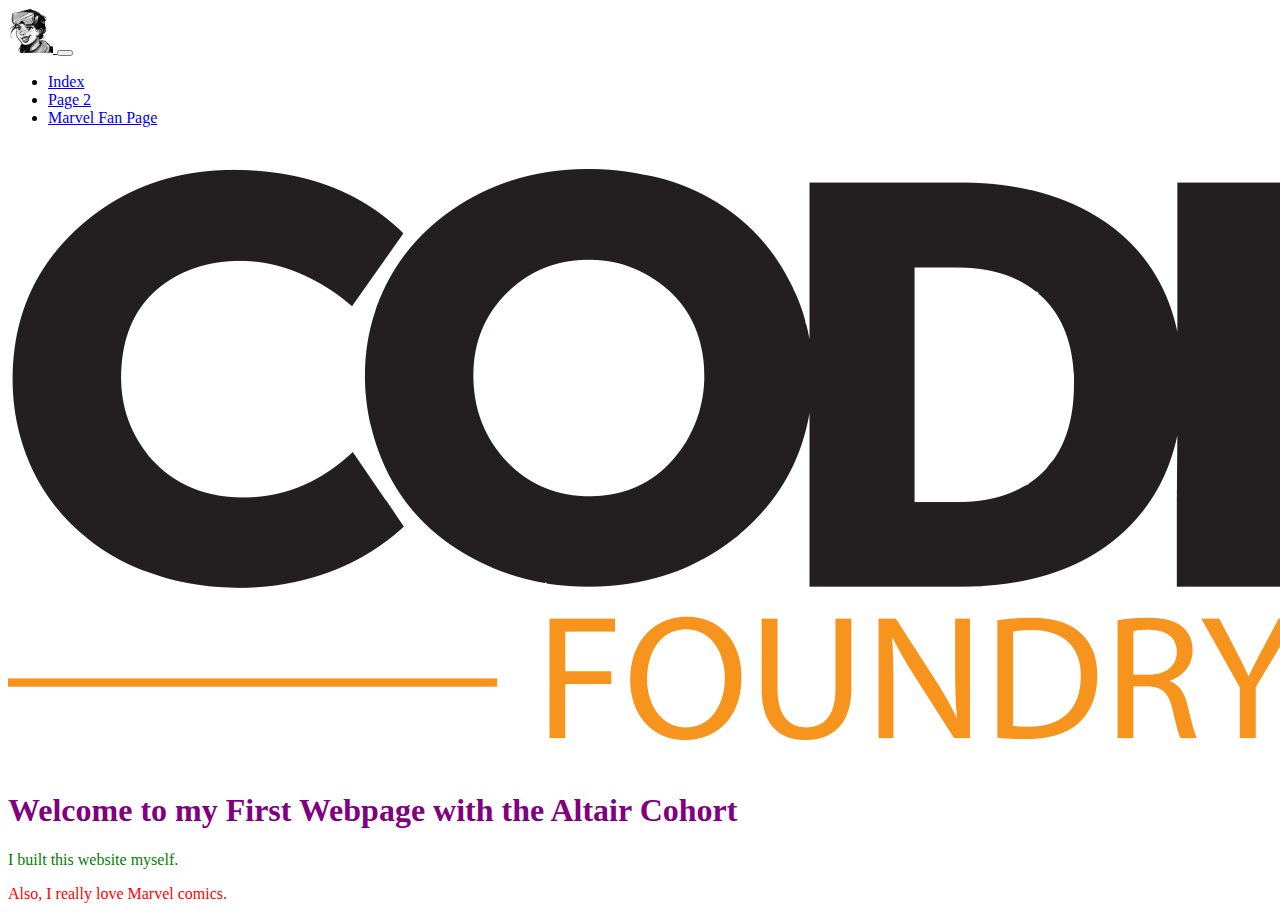
==== index.html @ cdd64242 "first commit" ====
<!DOCTYPE html> <!--tells the browser how to read this file-->
<html lang="en"><!--tells the browser what language the page is in-->

<head><!--tells browser 'here's some info you may need to know,' but this doesn't appear actually in the webpage-->
    <meta charset="UTF-8"><!--need this 99.8% of the time-->
    <meta name="viewport" content="width=device-width, initial-scale=1.0, shrink-to-fit=no">
    <!--initial width & scale; add shrink-to-fit line-->

    <!--calling latest version of bootstrap-->
    <link href="https://cdn.jsdelivr.net/npm/bootstrap@5.3.0/dist/css/bootstrap.min.css" rel="stylesheet"
        integrity="sha384-9ndCyUaIbzAi2FUVXJi0CjmCapSmO7SnpJef0486qhLnuZ2cdeRhO02iuK6FUUVM" crossorigin="anonymous">

    <!--tells html where to find our css file and what its relationship is-->
    <!--pulling our css afterwards means whatever we've put in our css overrides bootstrap-->
    <link href="/css/site.css" rel="stylesheet">
    <title>Altair First Project</title>
</head>

<body><!--what's actually visible in the page-->
    <header class="mb-3">
        <!--bscf-nav-base to populate-->
        <nav class="navbar navbar-expand-lg navbar-dark bg-dark">
            <div class="container-fluid">
                <a class="navbar-brand" href="/index.html">
                    <img src="/img/meteor-avatar-squared.png" alt="Bootstrap" width="45">
                </a>

                <!--hamburger menu button-->
                <button class="navbar-toggler" type="button" data-bs-toggle="collapse"
                    data-bs-target="#navbarSupportedContent" aria-controls="navbarSupportedContent"
                    aria-expanded="false" aria-label="Toggle navigation">
                    <span class="navbar-toggler-icon"></span>
                </button>

                <div class="collapse navbar-collapse" id="navbarSupportedContent">
                    <ul class="navbar-nav me-auto mb-2 mb-lg-0">
                        <li class="nav-item">
                            <a class="nav-link active" aria-current="page" href="/index.html">Index</a>
                        </li>
                        <li class="nav-item">
                            <a class="nav-link" href="/page2.html">Page 2</a>
                        </li>
                        <li class="nav-item">
                            <a class="nav-link" href="/marvel.html">Marvel Fan Page</a>
                        </li>
                    </ul>
                </div>
            </div>
        </nav>
    </header><!--semantic tag; what's at the top of the page; typically where you'd put a nav bar-->

    <main class="container">
        <img src="/img/CF_Logo_BO.png" alt="Coder Foundry" class="img-fluid p-3" />
        <h1>Welcome to my First Webpage with the Altair Cohort</h1>
        <p class="green-text">I built this website myself.</p>
        <p class="red-text">Also, I really love Marvel comics.</p>
    </main><!--semantic tag; where the main body of the page is-->

    <footer></footer>
    <!--semantic tag; where the bottom of the page is; typically where contact us, copyright, etc. is-->

    <!--adds some JS bootstrap fuctionality we'll discuss later-->
    <script src="https://cdn.jsdelivr.net/npm/bootstrap@5.3.0/dist/js/bootstrap.bundle.min.js"
        integrity="sha384-geWF76RCwLtnZ8qwWowPQNguL3RmwHVBC9FhGdlKrxdiJJigb/j/68SIy3Te4Bkz"
        crossorigin="anonymous"></script>
</body>

</html>
---- css/site.css ----
h1 {
    color: purple;
}

/* '.' targets a class instead of an element; creates class of green text */
.green-text {
    color: green;
}

/* creates class of red text */
.red-text {
    color: red;
}

.logoImage {
    max-width: 300px;
}

.heroImage {
    max-width: 100px;
}
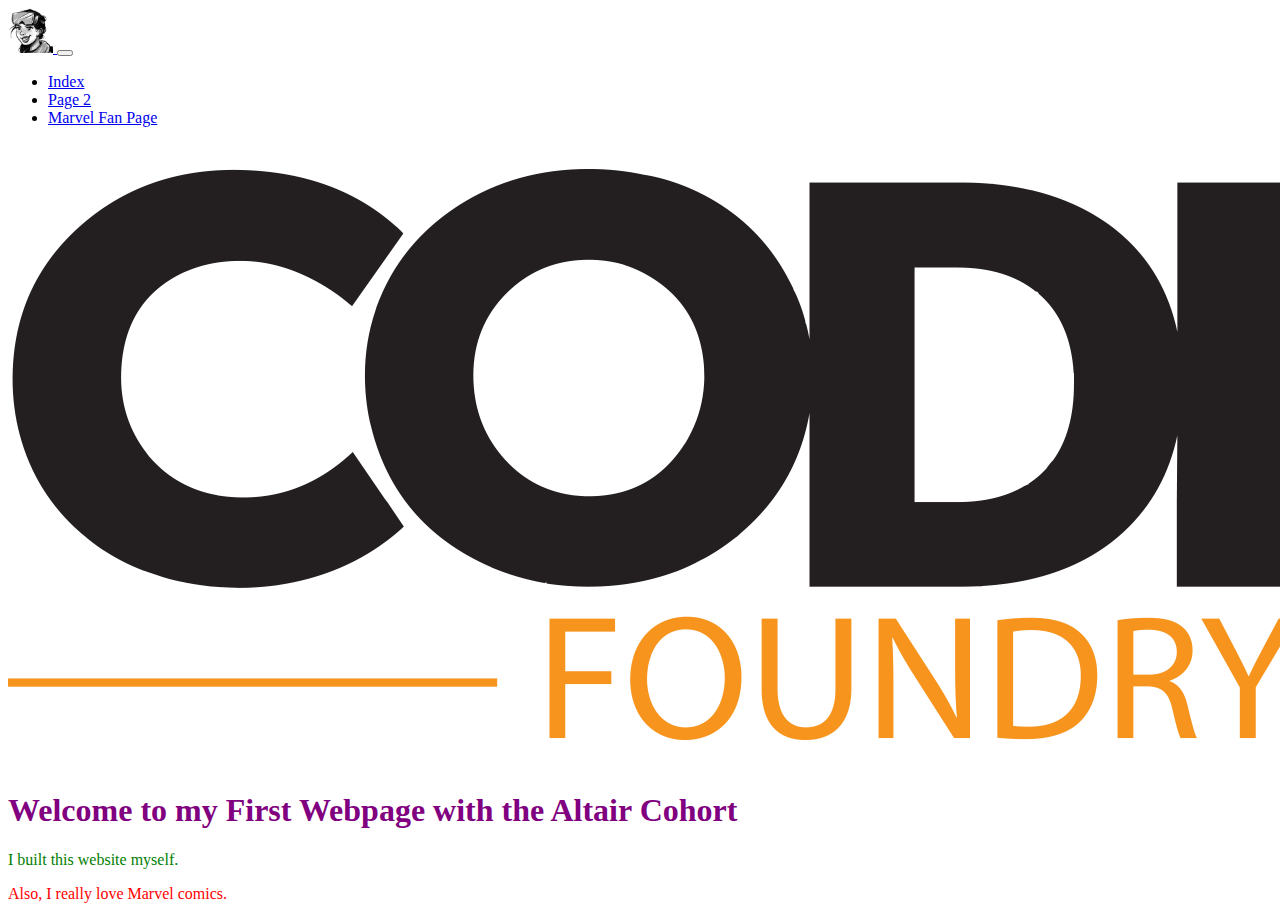
==== commit 922a6ad3: "updated brand logo" ====
--- a/index.html
+++ b/index.html
@@ -22,7 +22,7 @@
         <nav class="navbar navbar-expand-lg navbar-dark bg-dark">
             <div class="container-fluid">
                 <a class="navbar-brand" href="/index.html">
-                    <img src="/img/meteor-avatar-squared.png" alt="Bootstrap" width="45">
+                    <img src="/img/meteor-avatar-transparent.png" alt="Cadence Eva" width="45">
                 </a>
 
                 <!--hamburger menu button-->
--- a/css/site.css
+++ b/css/site.css
@@ -18,4 +18,67 @@
 
 .heroImage {
     max-width: 100px;
+}
+
+.detailsImage {
+    max-width: 200px;
+}
+
+/* # to code for a unique ID instead of a class */
+#heroText {
+    /* backup fonts, in case browser can't use the primary font, the secondary font, etc. */
+    font-family: Impact, Haettenschweiler, 'Arial Narrow Bold', sans-serif;
+
+    /* em is a unit based on the default font size; 4em is roughly 4 times the default size */
+    font-size: 4em;
+    margin: 0;
+
+    /* transform existing text to uppercase */
+    text-transform: uppercase;
+    color: white;
+    /* -webkit-text-stroke-width: 1px;
+    -webkit-text-stroke-color: red;
+    text-shadow: 2px 1px #292929; */
+}
+
+h2 span {
+    background-color: red;
+}
+
+.hiddenLink {
+    text-decoration: none;
+    color: black;
+    transition: 3s color;
+}
+
+.hiddenLink:hover {
+    color: purple
+}
+
+.bg-image {
+    /* grabs background image */
+    background-image: url(#);
+
+    /* fills page with bg instead of zooming on it */
+    background-size: cover;
+
+    /* centers the background when resizing */
+    background-position: center;
+
+    /* ensures the background doesn't repeat on larger monitors */
+    background-repeat: no-repeat;
+}
+
+.detailsTitle {
+    font-family: Impact, Haettenschweiler, 'Arial Narrow Bold', sans-serif;
+    text-align: center;
+    color: #51bcff
+}
+
+.justify-text {
+    text-align: justify;
+}
+
+.center-text {
+    text-align: center;
 }